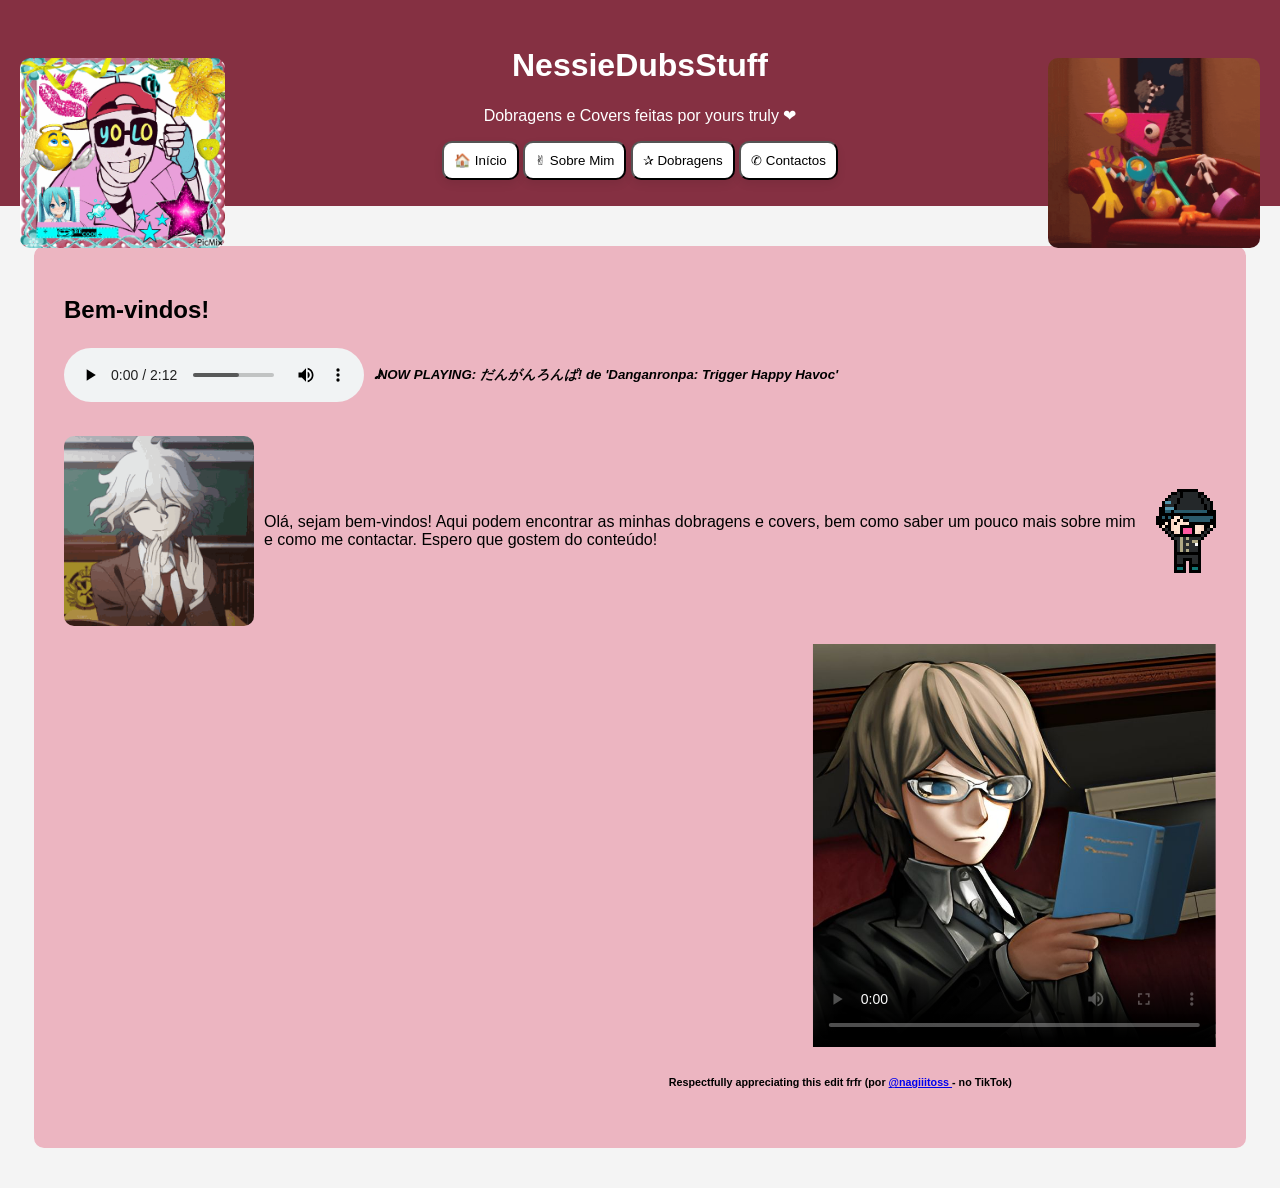
==== index.html @ 0731f741 "Add files via upload" ====
<!DOCTYPE html>
<html lang="pt">
<head>
    <meta charset="UTF-8">
    <meta name="viewport" content="width=device-width, initial-scale=1.0">
    <title>NessieDubsStuff</title>
    <link rel="stylesheet" href="style.css">
</head>

<header>
    <h1>NessieDubsStuff</h1>
    <p>Dobragens e Covers feitas por yours truly ❤ </p>
    <img class="imgheader" src="broski.gif" alt="FreshSans">
    <img class="imgheader2" src="zooble-header2.png" alt="Zooble">
    <nav>
        <button class="button">
        <a href="index.html">🏠 Início</a>
        </button>
        <button class="button">
        <a href="sobre-mim.html">✌︎ Sobre Mim</a>
        </button>
        <div class="dropdown">
            <button class="button">✰ Dobragens</button>
            <div class="dropdown-content">
                <button class="button">
                    <a href="dubs-coletivas.html">➪ Dubs Coletivas</a>
                </button>
                <button class="button">
                    <a href="dubs-individuais.html">➪ Dubs Individuais</a>
                </button>
            </div>
        </div>
        <button class="button">
        <a href="contactos.html">✆ Contactos</a>
        </button>
    </nav>
</header>
<body>
<main>
    <section>
        <h2>Bem-vindos!</h2>
        <section class="audio-container" controls loop>
            <audio controls loop autoplay>
                <source src="danganronpatheme.mp3" type="audio/mpeg">
            </audio>
            <h5><i>𝅘𝅥𝅯 NOW PLAYING: だんがんろんぱ! de 'Danganronpa: Trigger Happy Havoc'</i></h5>
        </section>
        <div class="home-container">
            <img class="img3" src="nagito-home.gif" alt="nagito">
            <div class="home-text">
                <p>Olá, sejam bem-vindos! Aqui podem encontrar as minhas dobragens e covers,
                    bem como saber um pouco mais sobre mim e como me contactar. Espero que gostem do conteúdo!</p>
            </div>
            <img class="pixel1" src="suimai-pixel1.webp" alt="suichi-pixel">
        </div>
        <br>
    <div class="edit">
        <video width="35%" controls loop poster="byakuya-thumb.jpg">
            <source src="honeyimhome.mp4" type="video/mp4">
        </video>
        <h6 class="edit-text">Respectfully appreciating this edit frfr (por <a href="https://vm.tiktok.com/ZGdHekvUd/"> @nagiiitoss </a> - no TikTok)</h6>
    </div>
    </section>
</main>
</body>
</html>
---- style.css ----
body {
font-family: "Comic Sans MS", "Chalkboard SE", "Marker Felt", sans-serif;
margin: 0;
background-color: #f4f4f4;
}

/* Telemóvel */
@media (max-width: 600px) {
    main {
        max-width: 95%;
        padding: 15px;
        margin: 20px auto;
    }
    .imgheader {
        height: 80px;
        left: 10px;
        top: 25%;
    }
    .imgheader2 {
        height: 80px;
        right: 10px;
        top: 25%;
    }
    .img {
        height: 150px;
        width: 100%;
    }
    .home-container {
        flex-direction: column;
    }
    .topic-container {
        flex-direction: column;
        align-items: center;
    }
    .topic-container .img {
        width: 100%;
        height: auto;
        align-items: center;
        margin-bottom: 22px;
    }
    .topic-container .topic-menu {
        width: 100%;
    }

    .edit {
        position: static;
        left: auto;
        right: auto;
        transform: none;
        text-align: center;
        width: 100%;
        margin: 20px 0;
    }

    .edit-text {
        position: static;
        left: auto;
        right: auto;
        transform: none;
        text-align: center;
        width: 100%;
    }

}
/* Tablet */
@media (min-width: 601px) and (max-width: 1024px) {
    main {
        max-width: 85%;
        padding: 20px;
    }
    .imgheader {
        height: 120px;
        left: 15px;
        top: 20%;
    }
    .imgheader2 {
        height: 120px;
        right: 15px;
        top: 20%;
    }
    .img {
        height: 180px;
    }

    .edit {
        position: static;
        left: auto;
        right: auto;
        transform: none;
        text-align: center;
        width: 100%;
        margin: 20px 0;
    }

    .edit-text {
        position: static;
        left: auto;
        right: auto;
        transform: none;
        text-align: center;
        width: 100%;
    }
}
/* Computador */
@media (min-width: 1025px) {
    main {
        max-width: 600px;
    }
    .imgheader{
        height: 190px;
        left: 20px;
        top: 17%;
    }
    .imgheader2{
        height: 190px;
        right: 20px;
        top: 17%;
    }
}

header {
background-color: #853042;
color: white;
padding: 26px;
text-align: center;
}

main {
max-width: 90%;
margin: 40px auto;
background-color: #ecb5c1;
padding: 30px;
border-radius: 10px;
}

.button {
background-color: #fff;
border-radius: 10px;
padding: 10px;
box-shadow: 0 4px 10px rgba(0,0,0,0.08);
cursor: pointer;
font-family: "Comic Sans MS", "Chalkboard SE", "Marker Felt", sans-serif;
}

.button a {
text-decoration: none;
color: inherit;
}

.topic-container {
    display: flex;
    align-items: flex-start;
    gap: 30px;
    margin: 5px 0;
}

.topic-container .img {
    flex: 0 0 auto;
    bottom: -50px;
    position: relative;


}

.topic-container .topic-menu {
    flex: 1;
    background-color: #f8d3db;
    border-radius: 30px;
    padding: 10px;
    text-align: center;
    display: flex;
    flex-direction: column;
    align-items: center;
}

.topic-container .topic-menu h2 {
    margin: 0 0 10px 0;
}

.topic-container .topic-menu .button {
    display: inline-block;
    margin: 5px 0;
    text-align: center;
    width: auto;
}

.audio-container {
    display: flex;
    align-items: center;
    gap: 10px;
}

#interesses-lista {
    display: none;
    list-style-type: disc;
    padding-left: 20px;
}

#kins-lista {
    display: none;
    list-style-type: disc;
    padding-left: 20px;
}

/* Dropdown menu */
.dropdown {
position: relative;
display: inline-block;
}

.dropdown-content {
display: none;
position: absolute;
min-width: 160px;
border-radius: 10px;
z-index: 5;
}

.dropdown:hover .dropdown-content {
display: block;
}

.imgheader{
    position: absolute;
    height: 190px;
    left: 20px;
    top: 17%;
    border-radius: 10px;
    transform: translateY(-50%);
}

.imgheader2{
    position: absolute;
    height: 190px;
    right: 20px;
    top: 17%;
    border-radius: 10px;
    transform: translateY(-50%);
}

.img{
    border-radius: 10px;
    height: 210px;
    box-shadow: 0 10px 40px rgba(0,0,0,0.2);
    }

.img2{
    height: 190px;
}

.img3{
    height: 190px;
    border-radius: 10px;
}

.home-container {
    display: flex;
    align-items: center;
    gap: 10px;
}

.home-text {
    flex: 2;
}

.edit {
    left: 90px;
    text-align: left;
    transform: translateX(65%);
}

.edit-text {
    left: 90px;
    text-align: left;
    transform: translateX(-12.5%);

}

.contact-container {
    display: flex;
    align-items: center;
    gap: 1px;
}

.contact-text {
    flex: 1;
}

section {
margin-bottom: 30px;
}
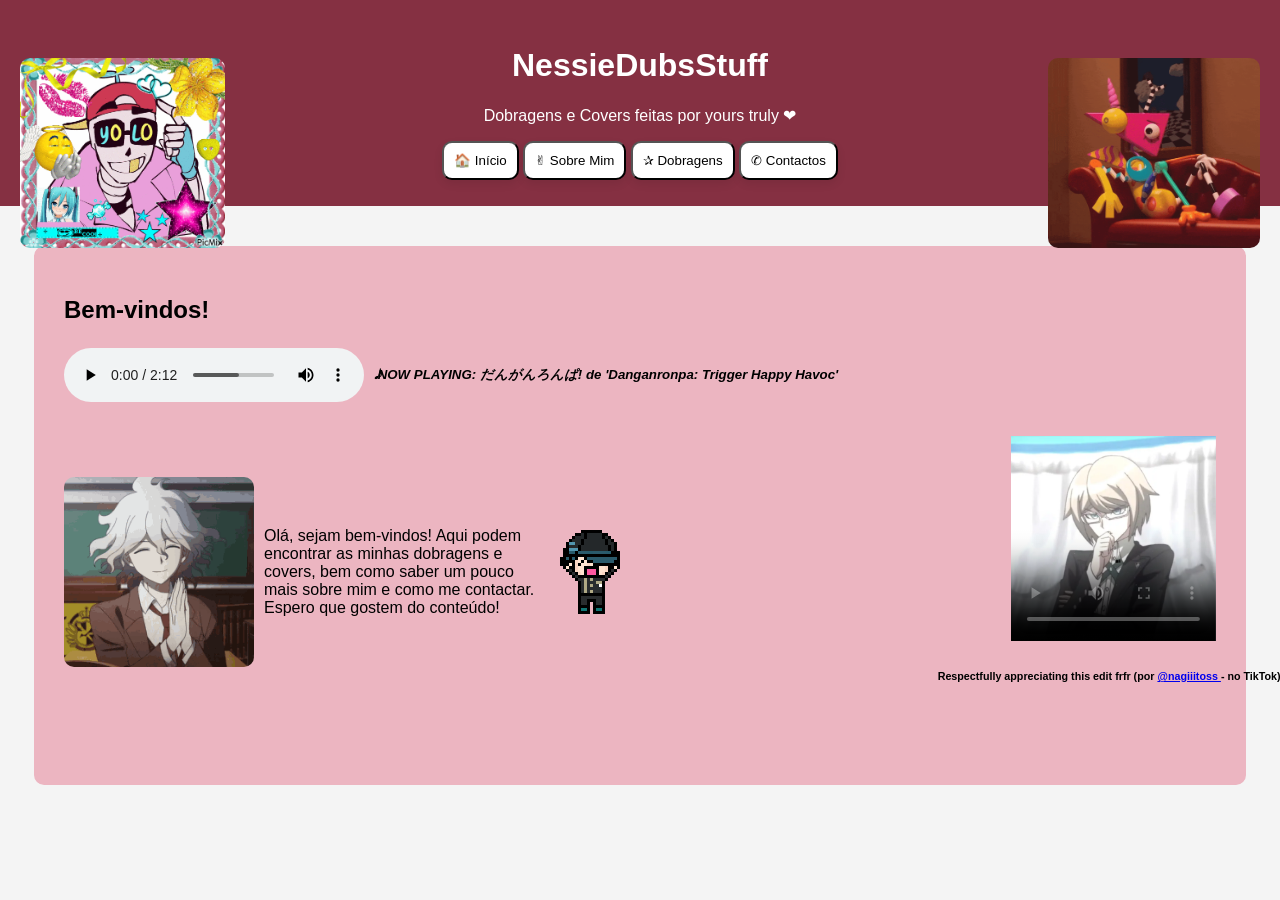
==== commit f233e1a7: "Add files via upload" ====
--- a/index.html
+++ b/index.html
@@ -52,14 +52,14 @@
                     bem como saber um pouco mais sobre mim e como me contactar. Espero que gostem do conteúdo!</p>
             </div>
             <img class="pixel1" src="suimai-pixel1.webp" alt="suichi-pixel">
+            <div class="edit">
+                <video width="35%" controls loop poster="byakuya-thumb.webp">
+                    <source src="honeyimhome.mp4" type="video/mp4">
+                </video>
+                <h6 class="edit-text">Respectfully appreciating this edit frfr (por <a href="https://vm.tiktok.com/ZGdHekvUd/"> @nagiiitoss </a> - no TikTok)</h6>
+            </div>
         </div>
         <br>
-    <div class="edit">
-        <video width="35%" controls loop poster="byakuya-thumb.jpg">
-            <source src="honeyimhome.mp4" type="video/mp4">
-        </video>
-        <h6 class="edit-text">Respectfully appreciating this edit frfr (por <a href="https://vm.tiktok.com/ZGdHekvUd/"> @nagiiitoss </a> - no TikTok)</h6>
-    </div>
     </section>
 </main>
 </body>
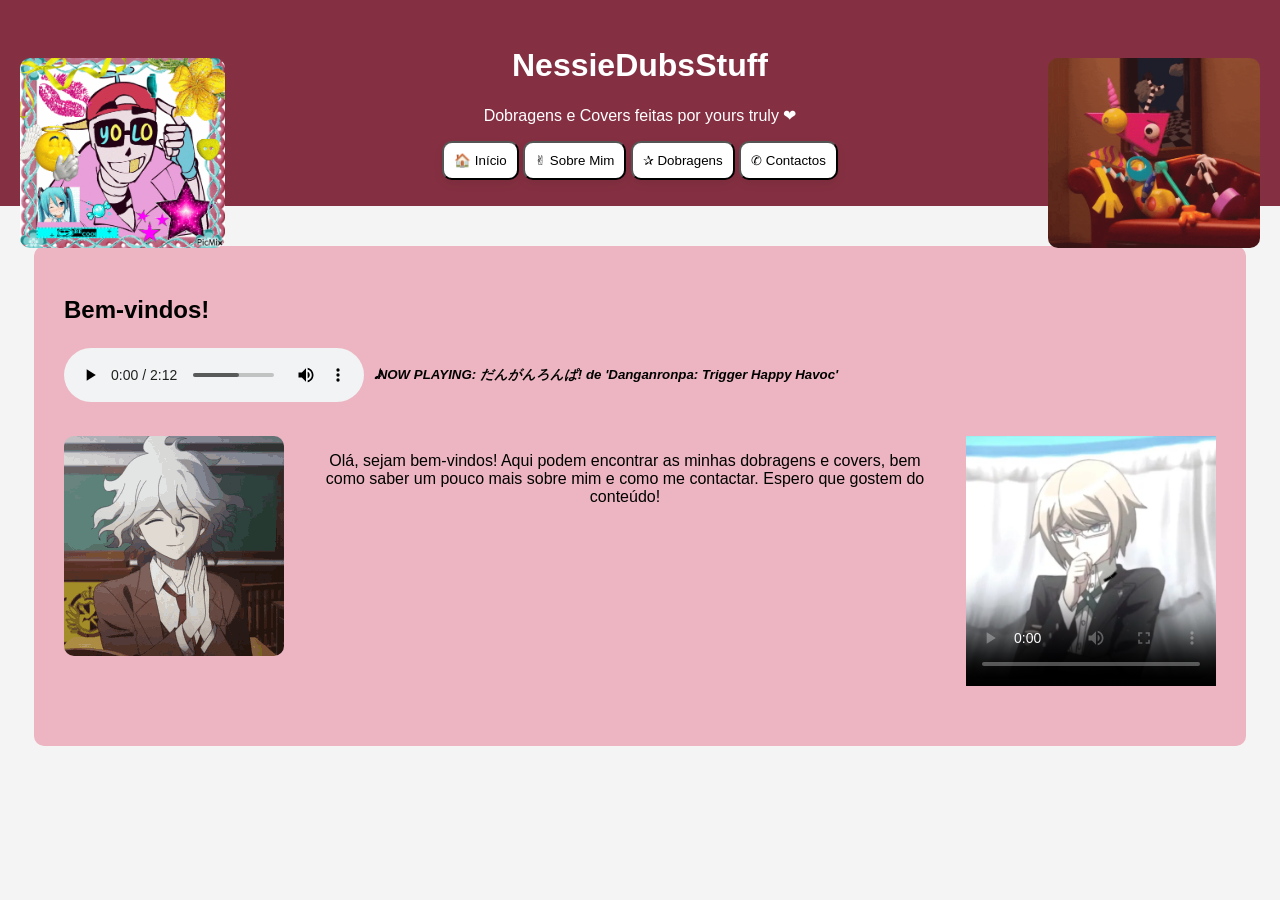
==== commit 9e62efdc: "Add files via upload" ====
--- a/index.html
+++ b/index.html
@@ -45,21 +45,16 @@
             </audio>
             <h5><i>𝅘𝅥𝅯 NOW PLAYING: だんがんろんぱ! de 'Danganronpa: Trigger Happy Havoc'</i></h5>
         </section>
-        <div class="home-container">
+        <div class="home-media-layout">
             <img class="img3" src="nagito-home.gif" alt="nagito">
             <div class="home-text">
                 <p>Olá, sejam bem-vindos! Aqui podem encontrar as minhas dobragens e covers,
                     bem como saber um pouco mais sobre mim e como me contactar. Espero que gostem do conteúdo!</p>
             </div>
-            <img class="pixel1" src="suimai-pixel1.webp" alt="suichi-pixel">
-            <div class="edit">
-                <video width="35%" controls loop poster="byakuya-thumb.webp">
-                    <source src="honeyimhome.mp4" type="video/mp4">
-                </video>
-                <h6 class="edit-text">Respectfully appreciating this edit frfr (por <a href="https://vm.tiktok.com/ZGdHekvUd/"> @nagiiitoss </a> - no TikTok)</h6>
-            </div>
+            <video class="home-video" width="100%" controls loop poster="byakuya-thumb.webp">
+                <source class="edit" src="honeyimhome.mp4" type="video/mp4">
+            </video>
         </div>
-        <br>
     </section>
 </main>
 </body>
--- a/style.css
+++ b/style.css
@@ -1,3 +1,47 @@
+/* Layout para imagem, texto e vídeo na home */
+.home-media-layout {
+    display: flex;
+    align-items: flex-start;
+    justify-content: space-between;
+    gap: 24px;
+    margin-top: 24px;
+}
+.home-media-layout .img3 {
+    flex: 1 1 33%;
+    max-width: 220px;
+    height: auto;
+}
+.home-media-layout .home-text {
+    flex: 2 1 34%;
+    display: flex;
+    align-items: flex-start;
+    justify-content: center;
+    flex-direction: column;
+    text-align: center;
+}
+.home-media-layout .home-video {
+    flex: 1 1 33%;
+    max-width: 250px;
+    height: auto;
+}
+
+@media (max-width: 1024px) {
+    .home-media-layout {
+        flex-direction: column;
+        align-items: center;
+        gap: 16px;
+    }
+    .home-media-layout .img3,
+    .home-media-layout .home-video {
+        max-width: 100%;
+        width: 100%;
+    }
+    .home-media-layout .home-text {
+        width: 100%;
+        text-align: center;
+        align-items: center;
+    }
+}
 body {
 font-family: "Comic Sans MS", "Chalkboard SE", "Marker Felt", sans-serif;
 margin: 0;
@@ -7,22 +51,24 @@
 /* Telemóvel */
 @media (max-width: 600px) {
     main {
-        max-width: 95%;
-        padding: 15px;
+        max-width: 80%;
+        padding: 10px;
         margin: 20px auto;
     }
     .imgheader {
-        height: 80px;
-        left: 10px;
+        height: 60px;
+        left: 19px;
         top: 25%;
+        display: none;
     }
     .imgheader2 {
-        height: 80px;
-        right: 10px;
+        height: 60px;
+        right: 19px;
         top: 25%;
+        display: none;
     }
     .img {
-        height: 150px;
+        height: 130px;
         width: 100%;
     }
     .home-container {
@@ -48,8 +94,9 @@
         right: auto;
         transform: none;
         text-align: center;
-        width: 100%;
-        margin: 20px 0;
+        flex-direction: column;
+        width: 100%;
+        margin: 10px 0;
     }
 
     .edit-text {
@@ -58,6 +105,7 @@
         right: auto;
         transform: none;
         text-align: center;
+        flex-direction: column;
         width: 100%;
     }
 
@@ -66,15 +114,15 @@
 @media (min-width: 601px) and (max-width: 1024px) {
     main {
         max-width: 85%;
-        padding: 20px;
+        padding: 10px;
     }
     .imgheader {
-        height: 120px;
+        height: 90px;
         left: 15px;
         top: 20%;
     }
     .imgheader2 {
-        height: 120px;
+        height: 90px;
         right: 15px;
         top: 20%;
     }
@@ -90,6 +138,7 @@
         text-align: center;
         width: 100%;
         margin: 20px 0;
+        height: 100px;
     }
 
     .edit-text {
@@ -256,7 +305,7 @@
 .home-container {
     display: flex;
     align-items: center;
-    gap: 10px;
+    gap: 8px;
 }
 
 .home-text {
@@ -264,13 +313,17 @@
 }
 
 .edit {
-    left: 90px;
+    position: absolute;
+    height: 60px;
+    top: 100%;
     text-align: left;
-    transform: translateX(65%);
+    transform: translateX(95%);
 }
 
 .edit-text {
-    left: 90px;
+    position: relative;
+    top: -20%;
+    right: 190px;
     text-align: left;
     transform: translateX(-12.5%);
 
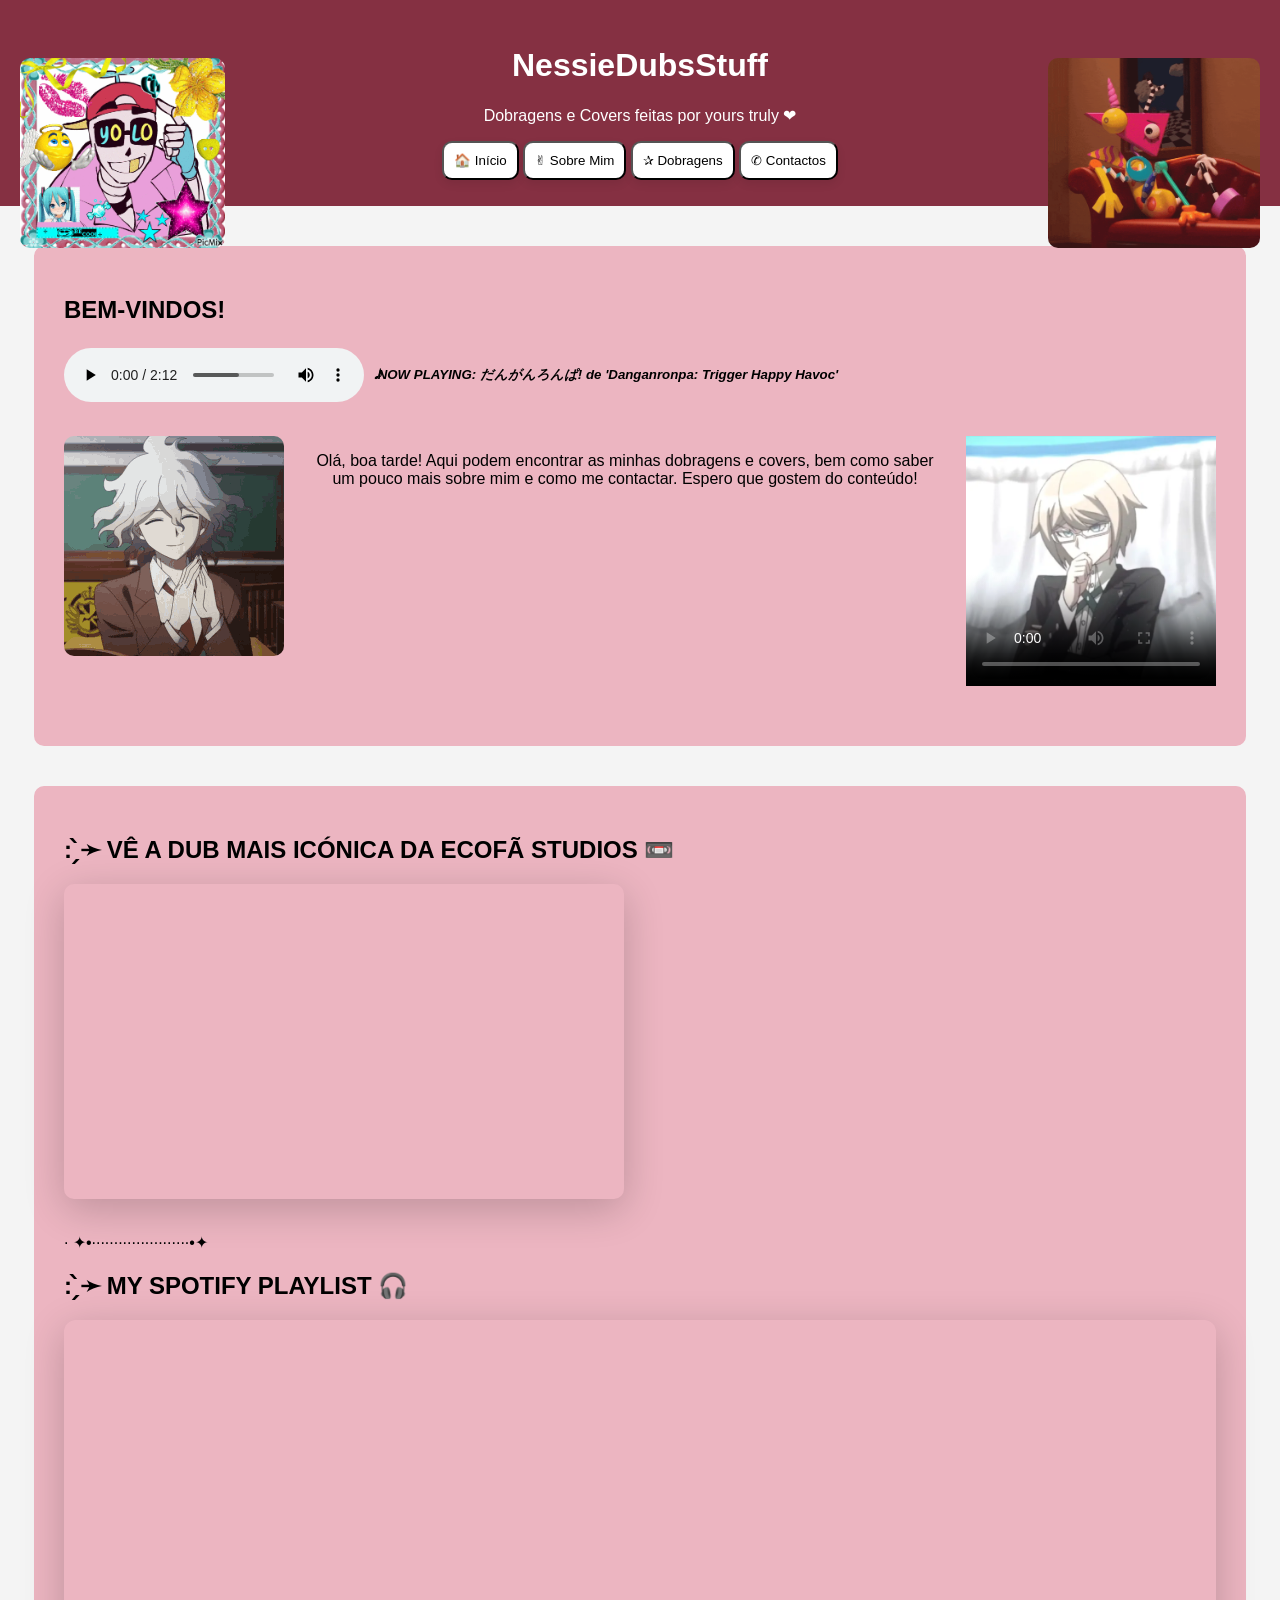
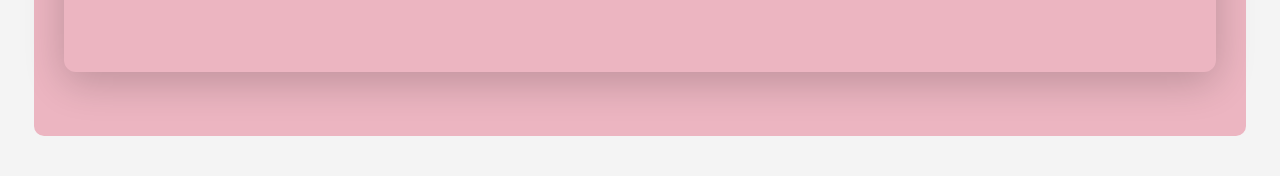
==== commit 17add0d8: "Add files via upload" ====
--- a/index.html
+++ b/index.html
@@ -38,7 +38,7 @@
 <body>
 <main>
     <section>
-        <h2>Bem-vindos!</h2>
+        <h2>BEM-VINDOS!</h2>
         <section class="audio-container" controls loop>
             <audio controls loop autoplay>
                 <source src="danganronpatheme.mp3" type="audio/mpeg">
@@ -48,7 +48,7 @@
         <div class="home-media-layout">
             <img class="img3" src="nagito-home.gif" alt="nagito">
             <div class="home-text">
-                <p>Olá, sejam bem-vindos! Aqui podem encontrar as minhas dobragens e covers,
+                <p>Olá, boa tarde! Aqui podem encontrar as minhas dobragens e covers,
                     bem como saber um pouco mais sobre mim e como me contactar. Espero que gostem do conteúdo!</p>
             </div>
             <video class="home-video" width="100%" controls loop poster="byakuya-thumb.webp">
@@ -57,5 +57,16 @@
         </div>
     </section>
 </main>
+<main>
+    <h2>: ̗̀➛ VÊ A DUB MAIS ICÓNICA DA ECOFÃ STUDIOS 📼</h2>
+    <section>
+        <iframe width="560" height="315" src="https://www.youtube.com/embed/QJRe3k2c9Qg?si=DMVR5JfhvO-hwvo_" title="YouTube video player" frameborder="0" allow="accelerometer; autoplay; clipboard-write; encrypted-media; gyroscope; picture-in-picture; web-share" referrerpolicy="strict-origin-when-cross-origin" allowfullscreen></iframe>
+    </section>
+    <p>· ✦•······················•✦ </p>
+    <h2>: ̗̀➛ MY SPOTIFY PLAYLIST 🎧</h2>
+    <section>
+        <iframe data-testid="embed-iframe" style="border-radius:12px" src="https://open.spotify.com/embed/playlist/3WGLD4nDUDUAbtrRsaNOj2?utm_source=generator" width="100%" height="352" frameBorder="0" allowfullscreen="" allow="autoplay; clipboard-write; encrypted-media; fullscreen; picture-in-picture" loading="lazy"></iframe>
+    </section>
+</main>
 </body>
 </html>
--- a/style.css
+++ b/style.css
@@ -180,6 +180,11 @@
 background-color: #ecb5c1;
 padding: 30px;
 border-radius: 10px;
+}
+
+iframe{
+border-radius: 10px;
+box-shadow: 0 10px 40px rgba(0,0,0,0.2);
 }
 
 .button {
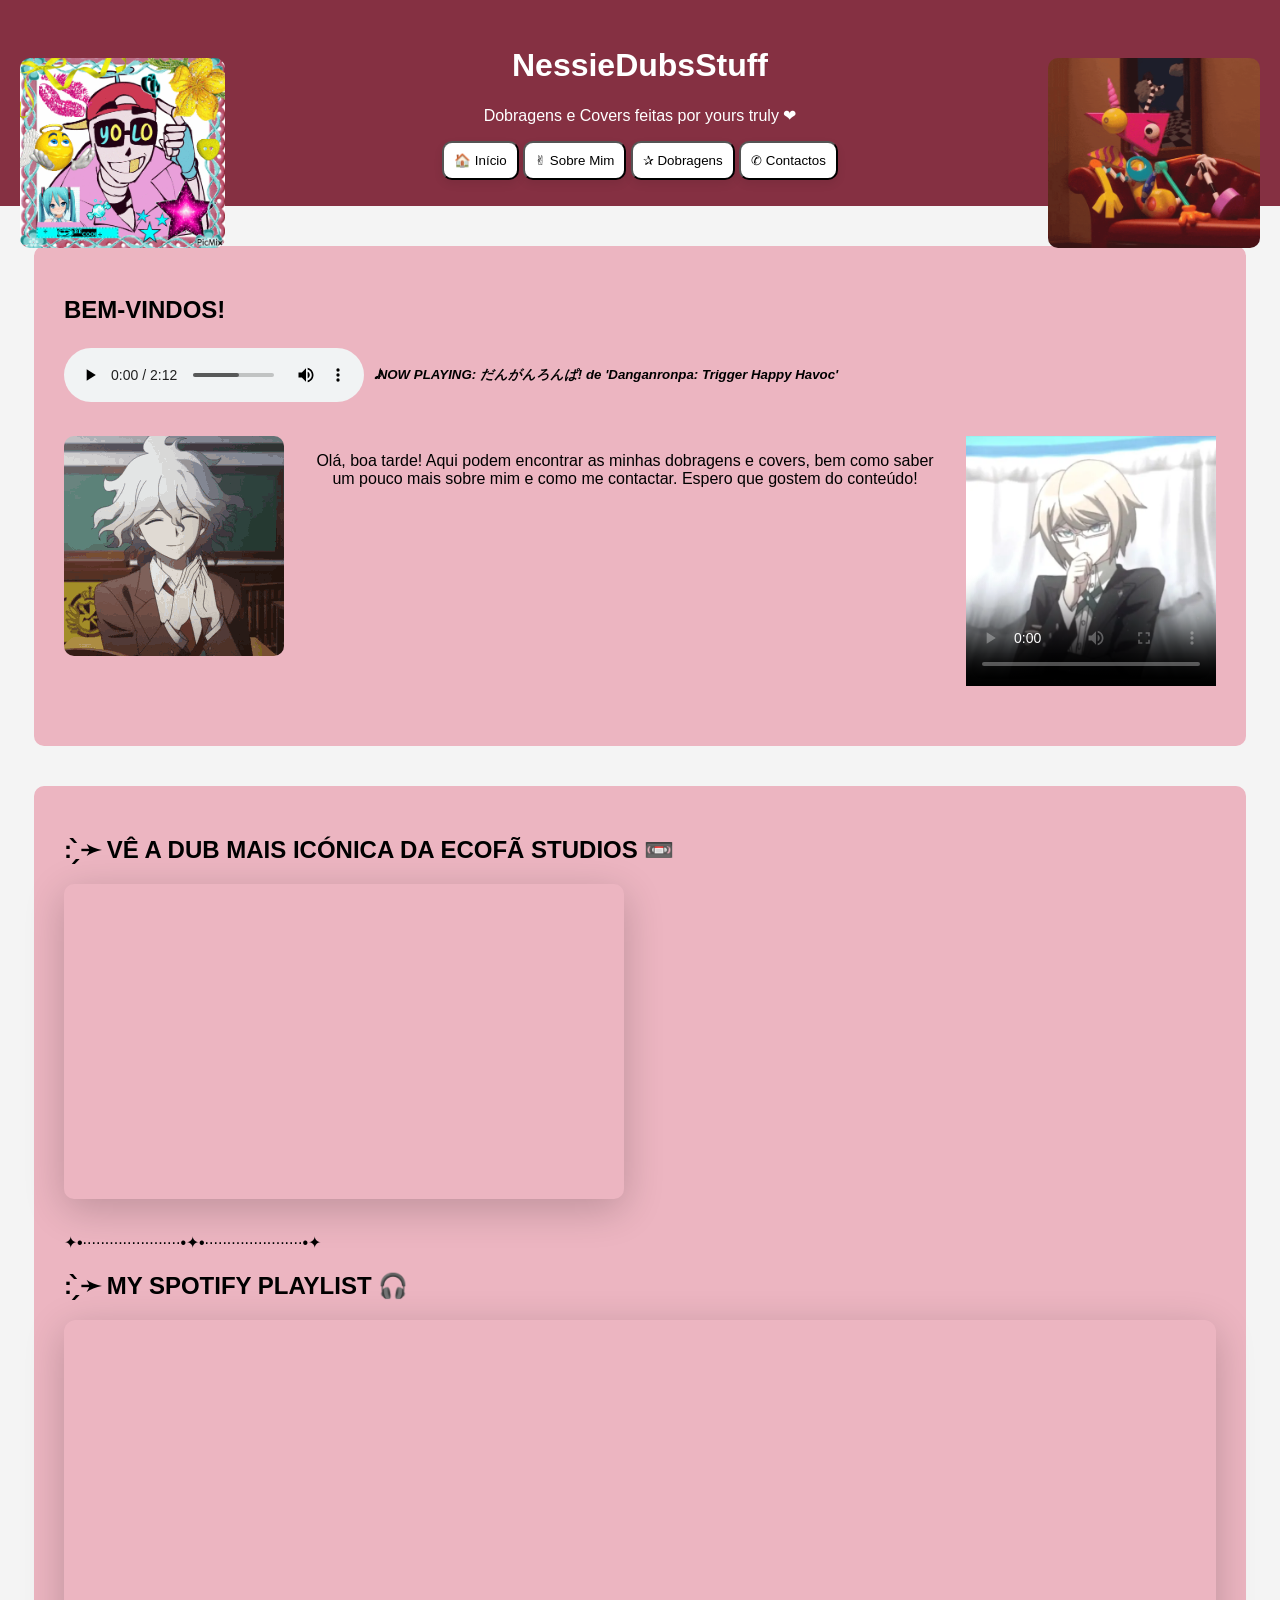
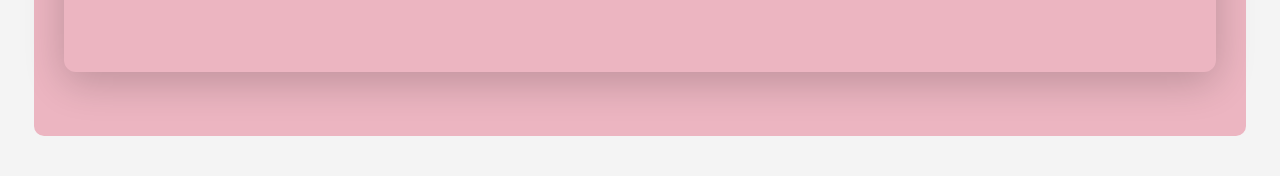
==== commit 95f2a5e1: "Add files via upload" ====
--- a/index.html
+++ b/index.html
@@ -62,7 +62,7 @@
     <section>
         <iframe width="560" height="315" src="https://www.youtube.com/embed/QJRe3k2c9Qg?si=DMVR5JfhvO-hwvo_" title="YouTube video player" frameborder="0" allow="accelerometer; autoplay; clipboard-write; encrypted-media; gyroscope; picture-in-picture; web-share" referrerpolicy="strict-origin-when-cross-origin" allowfullscreen></iframe>
     </section>
-    <p>· ✦•······················•✦ </p>
+    <p>✦•······················•✦•······················•✦</p>
     <h2>: ̗̀➛ MY SPOTIFY PLAYLIST 🎧</h2>
     <section>
         <iframe data-testid="embed-iframe" style="border-radius:12px" src="https://open.spotify.com/embed/playlist/3WGLD4nDUDUAbtrRsaNOj2?utm_source=generator" width="100%" height="352" frameBorder="0" allowfullscreen="" allow="autoplay; clipboard-write; encrypted-media; fullscreen; picture-in-picture" loading="lazy"></iframe>
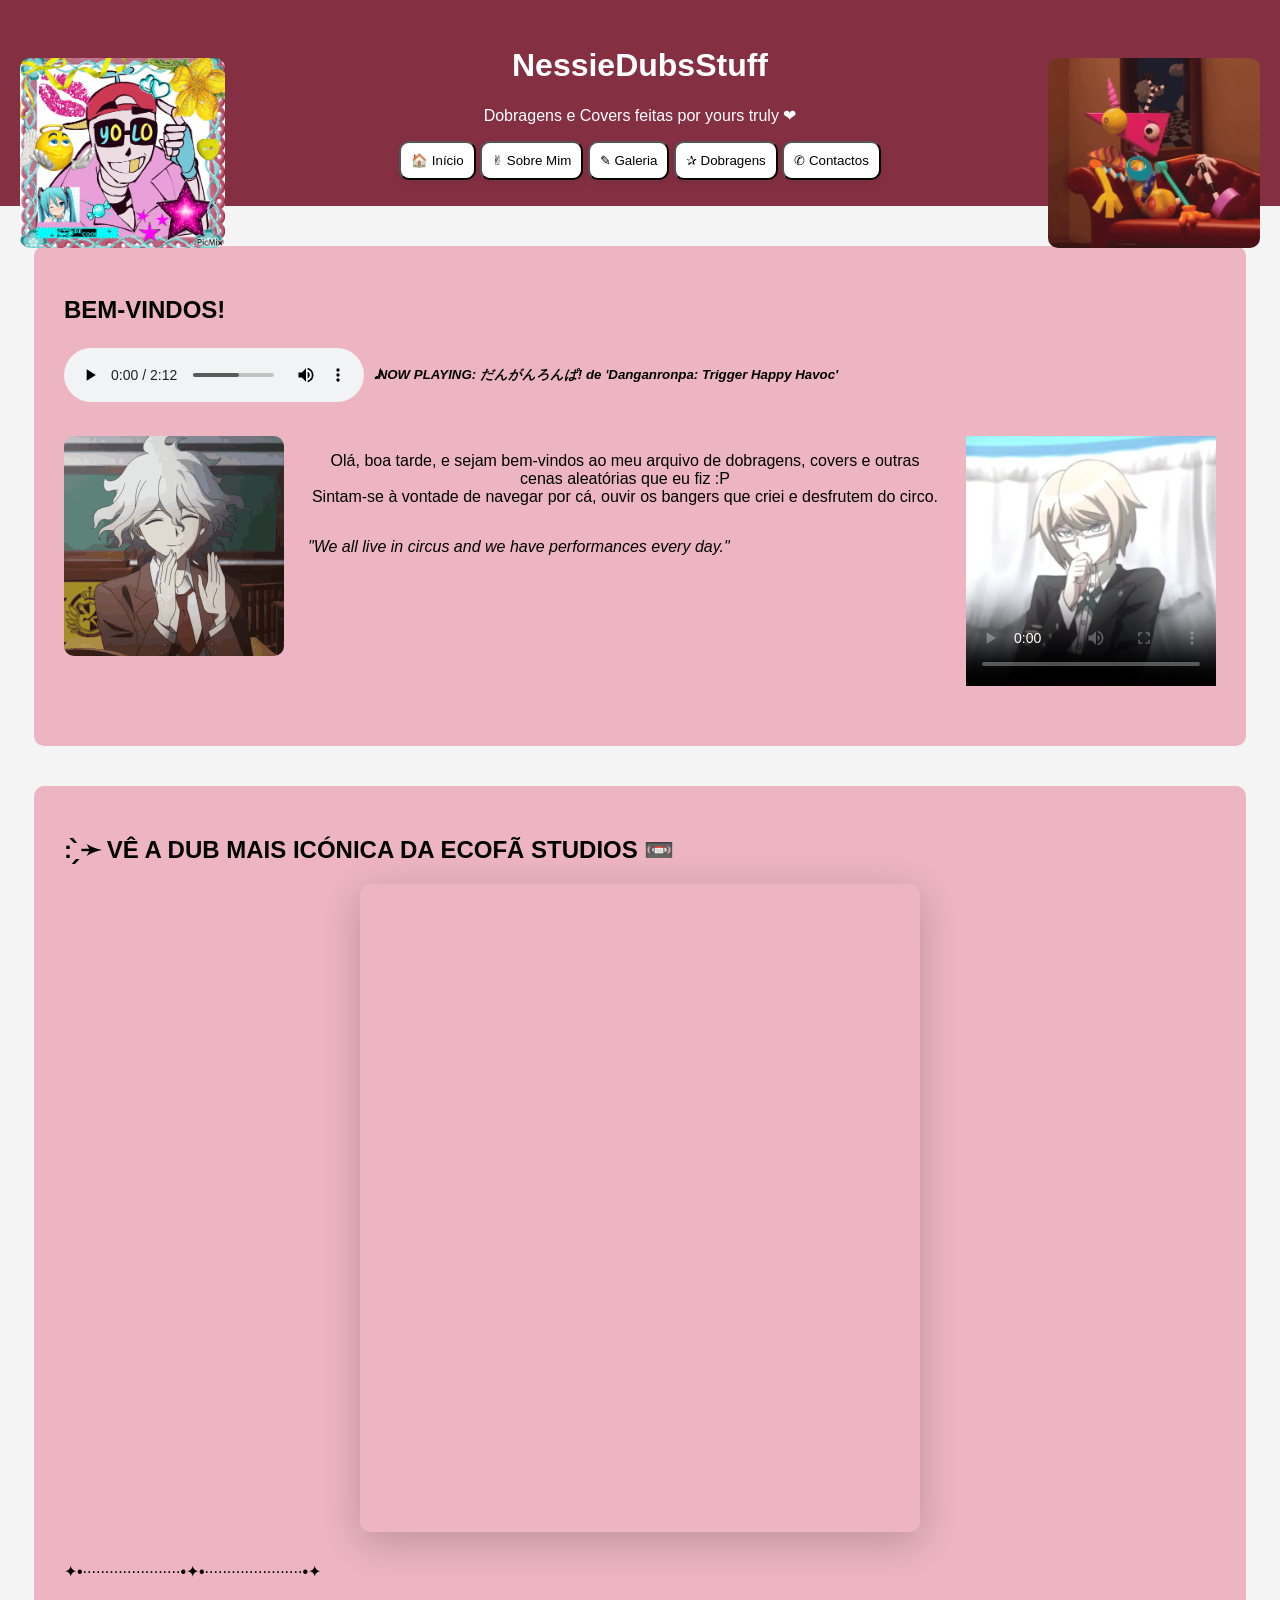
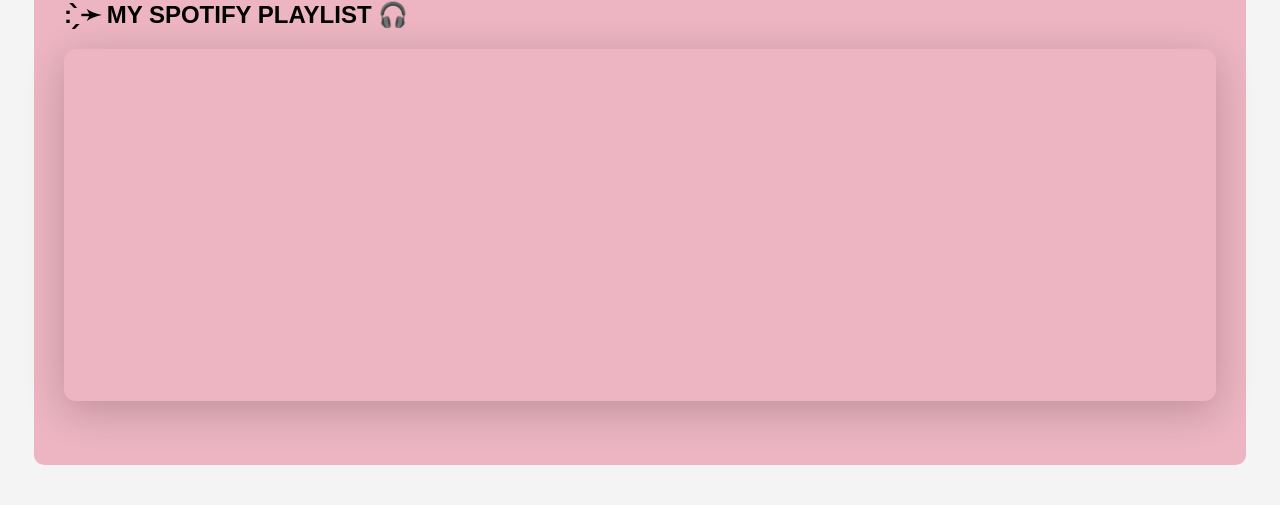
==== commit db647917: "Add files via upload" ====
--- a/index.html
+++ b/index.html
@@ -18,6 +18,9 @@
         </button>
         <button class="button">
         <a href="sobre-mim.html">✌︎ Sobre Mim</a>
+        </button>
+        <button class="button">
+        <a href="galeria.html">✎ Galeria</a>
         </button>
         <div class="dropdown">
             <button class="button">✰ Dobragens</button>
@@ -48,8 +51,9 @@
         <div class="home-media-layout">
             <img class="img3" src="nagito-home.gif" alt="nagito">
             <div class="home-text">
-                <p>Olá, boa tarde! Aqui podem encontrar as minhas dobragens e covers,
-                    bem como saber um pouco mais sobre mim e como me contactar. Espero que gostem do conteúdo!</p>
+                <p>Olá, boa tarde, e sejam bem-vindos ao meu arquivo de dobragens, covers e outras cenas aleatórias que eu fiz :P
+                <br>Sintam-se à vontade de navegar por cá, ouvir os bangers que criei e desfrutem do circo.</p>
+                <p><i>"We all live in circus and we have performances every day."</i></p>
             </div>
             <video class="home-video" width="100%" controls loop poster="byakuya-thumb.webp">
                 <source class="edit" src="honeyimhome.mp4" type="video/mp4">
@@ -60,7 +64,9 @@
 <main>
     <h2>: ̗̀➛ VÊ A DUB MAIS ICÓNICA DA ECOFÃ STUDIOS 📼</h2>
     <section>
-        <iframe width="560" height="315" src="https://www.youtube.com/embed/QJRe3k2c9Qg?si=DMVR5JfhvO-hwvo_" title="YouTube video player" frameborder="0" allow="accelerometer; autoplay; clipboard-write; encrypted-media; gyroscope; picture-in-picture; web-share" referrerpolicy="strict-origin-when-cross-origin" allowfullscreen></iframe>
+        <div class="responsive-embed">
+            <iframe src="https://www.youtube.com/embed/QJRe3k2c9Qg?si=DMVR5JfhvO-hwvo_" title="YouTube video player" frameborder="0" allow="accelerometer; autoplay; clipboard-write; encrypted-media; gyroscope; picture-in-picture; web-share" referrerpolicy="strict-origin-when-cross-origin" allowfullscreen></iframe>
+        </div>
     </section>
     <p>✦•······················•✦•······················•✦</p>
     <h2>: ̗̀➛ MY SPOTIFY PLAYLIST 🎧</h2>
--- a/style.css
+++ b/style.css
@@ -109,6 +109,16 @@
         width: 100%;
     }
 
+    .audio-container {
+        flex-direction: column;
+        align-items: stretch;
+    }
+
+    .audio-container audio {
+        width: 100%;
+        max-width: 100%;
+    }
+
 }
 /* Tablet */
 @media (min-width: 601px) and (max-width: 1024px) {
@@ -180,6 +190,23 @@
 background-color: #ecb5c1;
 padding: 30px;
 border-radius: 10px;
+}
+
+.responsive-embed {
+    position: relative;
+    width: 100%;
+    max-width: 560px;
+    margin: 0 auto;
+    padding-top: 56.25%;
+}
+
+.responsive-embed iframe {
+    position: absolute;
+    top: 0;
+    left: 0;
+    width: 100%;
+    height: 100%;
+    border: 0;
 }
 
 iframe{
@@ -334,6 +361,60 @@
 
 }
 
+.covers-grid {
+    display: grid;
+    grid-template-columns: repeat(auto-fit, minmax(220px, 1fr));
+    gap: 16px;
+    margin-top: 16px;
+}
+
+.cover-card {
+    display: block;
+    position: relative;
+    overflow: hidden;
+    border-radius: 14px;
+    box-shadow: 0 10px 30px rgba(0, 0, 0, 0.15);
+    cursor: pointer;
+    transition: transform 0.2s ease, box-shadow 0.2s ease;
+    text-decoration: none;
+    color: inherit;
+}
+
+.cover-card:hover {
+    transform: translateY(-4px);
+    box-shadow: 0 16px 40px rgba(0, 0, 0, 0.2);
+}
+
+.cover-card .covers_img {
+    display: block;
+    width: 100%;
+    height: 290px;
+    object-fit: cover;
+}
+
+.cover-caption {
+    position: absolute;
+    left: 0;
+    right: 0;
+    bottom: 0;
+    padding: 14px;
+    color: #ffffff;
+    background: rgba(0, 0, 0, 0.35);
+    backdrop-filter: blur(8px);
+    -webkit-backdrop-filter: blur(8px);
+}
+
+.cover-caption h4 {
+    margin: 0 0 4px;
+    font-size: 1.1rem;
+}
+
+.cover-caption p {
+    margin: 0;
+    font-size: 0.95rem;
+    opacity: 0.92;
+}
+
 .contact-container {
     display: flex;
     align-items: center;
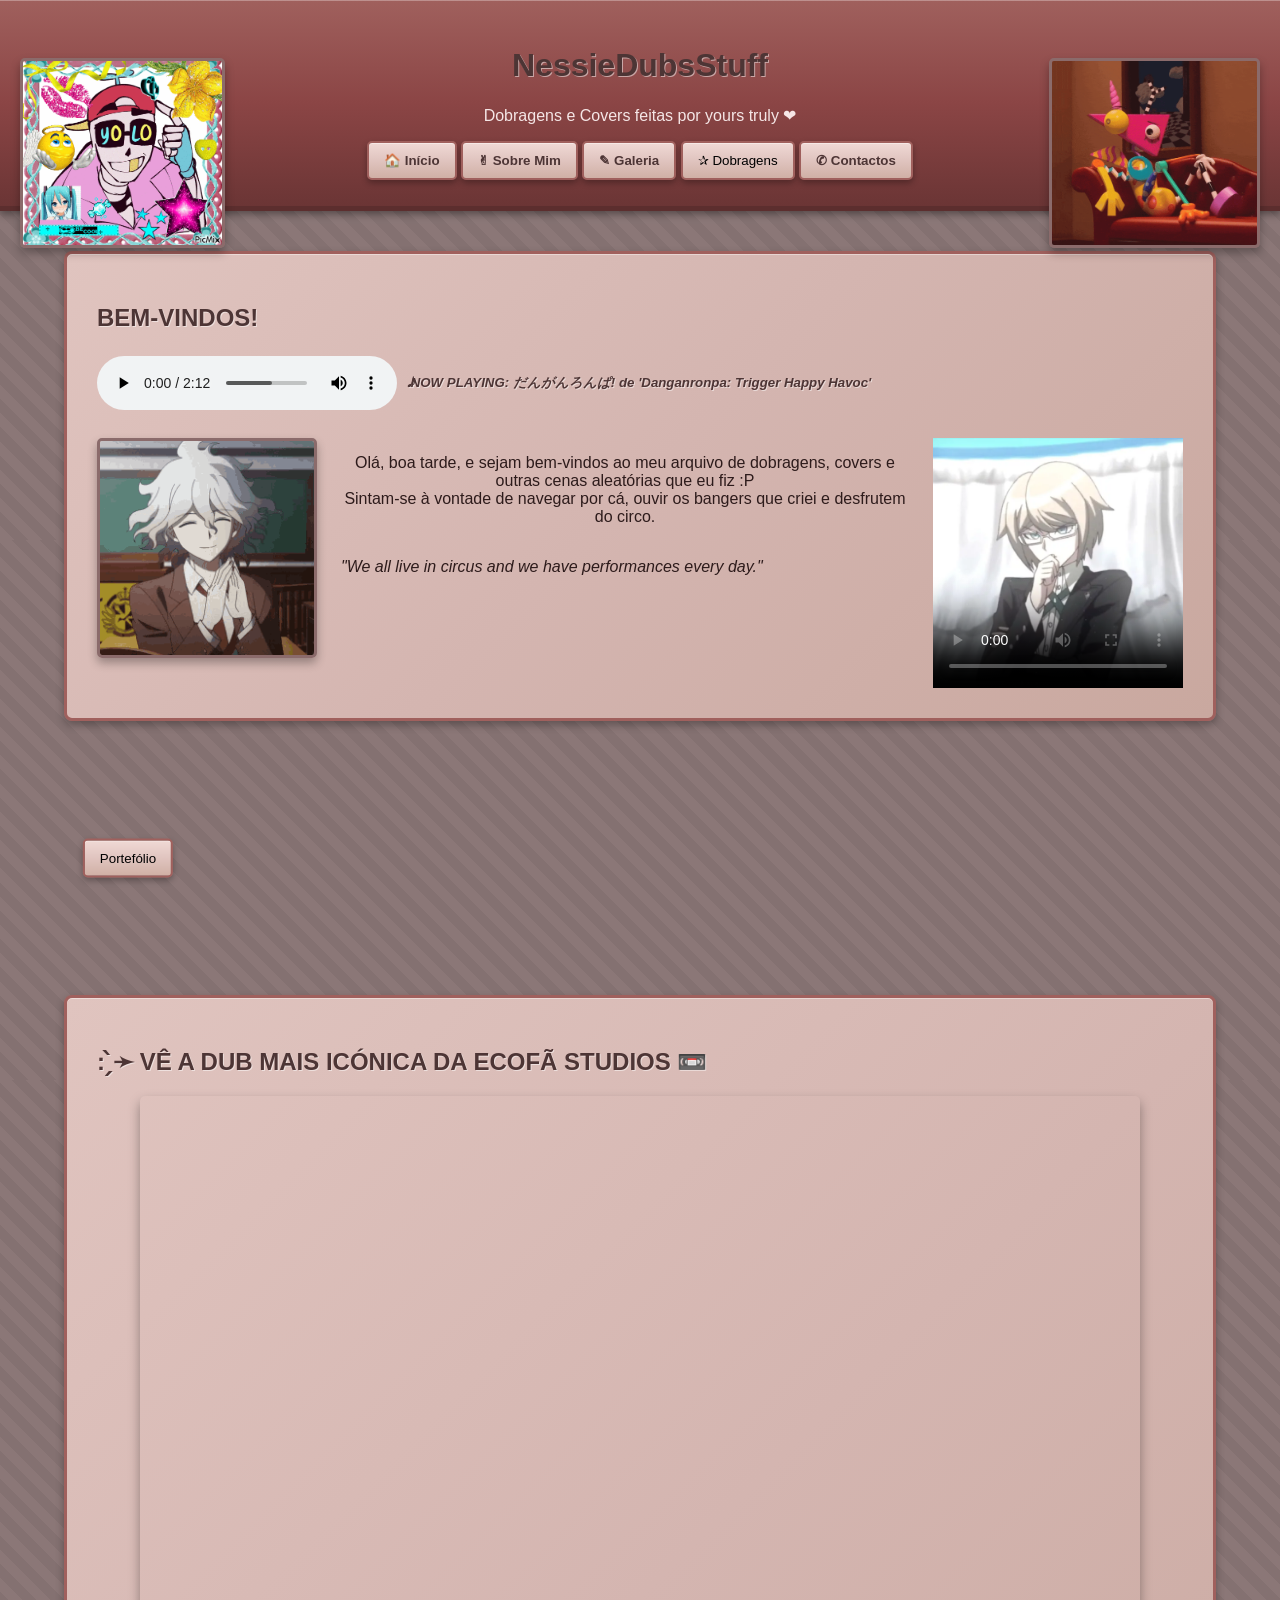
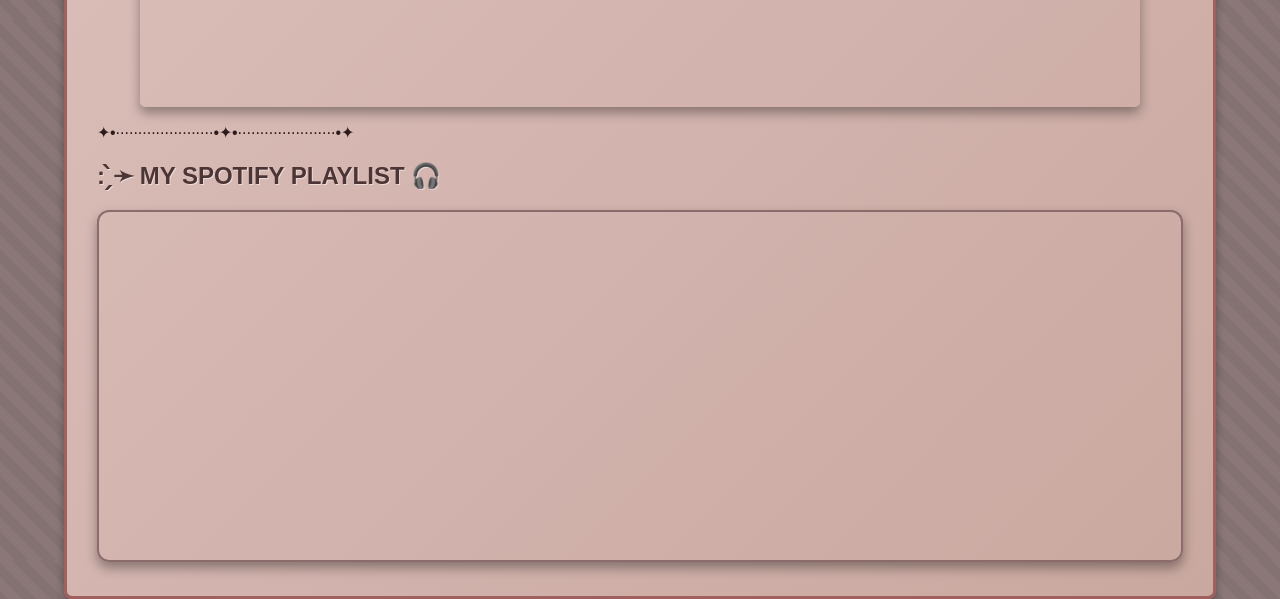
==== commit 36d05897: "Add files via upload" ====
--- a/index.html
+++ b/index.html
@@ -61,6 +61,11 @@
         </div>
     </section>
 </main>
+<div class="hero-image">
+  <div class="hero-text">
+    <button class="button">Portefólio</button>
+  </div>
+</div>
 <main>
     <h2>: ̗̀➛ VÊ A DUB MAIS ICÓNICA DA ECOFÃ STUDIOS 📼</h2>
     <section>
--- a/style.css
+++ b/style.css
@@ -45,7 +45,10 @@
 body {
 font-family: "Comic Sans MS", "Chalkboard SE", "Marker Felt", sans-serif;
 margin: 0;
-background-color: #f4f4f4;
+background-color: #8B7777;
+background-image: 
+  repeating-linear-gradient(45deg, transparent, transparent 10px, rgba(0,0,0,.05) 10px, rgba(0,0,0,.05) 20px);
+color: #2d1b1b;
 }
 
 /* Telemóvel */
@@ -77,15 +80,18 @@
     .topic-container {
         flex-direction: column;
         align-items: center;
+        gap: 15px;
+        justify-content: center;
+        margin: 5px auto;
     }
     .topic-container .img {
         width: 100%;
         height: auto;
         align-items: center;
-        margin-bottom: 22px;
+        margin-bottom: 0;
     }
     .topic-container .topic-menu {
-        width: 100%;
+        width: 90%;
     }
 
     .edit {
@@ -178,24 +184,30 @@
 }
 
 header {
-background-color: #853042;
-color: white;
+background-color: #8B4545;
+background: linear-gradient(180deg, #A0605D 0%, #8B4545 50%, #6B3535 100%);
+color: #F5E6E6;
 padding: 26px;
 text-align: center;
+border-bottom: 5px solid #5C2E2E;
+box-shadow: inset 0 1px 0 rgba(255,255,255,0.3), 0 3px 8px rgba(0,0,0,0.4);
 }
 
 main {
 max-width: 90%;
 margin: 40px auto;
-background-color: #ecb5c1;
+background-color: #D4B5B0;
+background: linear-gradient(135deg, #E0C4BF 0%, #D4B5B0 50%, #C9A89F 100%);
 padding: 30px;
-border-radius: 10px;
+border-radius: 8px;
+border: 3px solid #A0605D;
+box-shadow: 0 4px 8px rgba(0,0,0,0.3), inset 0 1px 0 rgba(255,255,255,0.4);
 }
 
 .responsive-embed {
     position: relative;
     width: 100%;
-    max-width: 560px;
+    max-width: 1000px;
     margin: 0 auto;
     padding-top: 56.25%;
 }
@@ -210,48 +222,66 @@
 }
 
 iframe{
-border-radius: 10px;
-box-shadow: 0 10px 40px rgba(0,0,0,0.2);
+border-radius: 5px;
+box-shadow: 0 6px 12px rgba(0,0,0,0.35);
+border: 2px solid #8B6B6B;
 }
 
 .button {
-background-color: #fff;
-border-radius: 10px;
-padding: 10px;
-box-shadow: 0 4px 10px rgba(0,0,0,0.08);
+background-color: #E0C4BF;
+background: linear-gradient(180deg, #F0D9D5 0%, #E0C4BF 50%, #D0B0A5 100%);
+border-radius: 5px;
+padding: 10px 15px;
+border: 2px solid #A0605D;
+box-shadow: 0 3px 6px rgba(0,0,0,0.3), inset 0 1px 0 rgba(255,255,255,0.4);
 cursor: pointer;
 font-family: "Comic Sans MS", "Chalkboard SE", "Marker Felt", sans-serif;
+transition: all 0.2s ease;
+}
+
+.button:hover {
+background: linear-gradient(180deg, #F5E6E1 0%, #E0C4BF 50%, #D0B0A5 100%);
+box-shadow: 0 4px 8px rgba(0,0,0,0.4), inset 0 1px 0 rgba(255,255,255,0.5);
+}
+
+.button:active {
+box-shadow: inset 0 2px 4px rgba(0,0,0,0.2), inset 0 1px 0 rgba(255,255,255,0.3);
 }
 
 .button a {
 text-decoration: none;
-color: inherit;
+color: #4D3535;
+font-weight: bold;
 }
 
 .topic-container {
     display: flex;
-    align-items: flex-start;
+    align-items: stretch;
+    justify-content: center;
     gap: 30px;
-    margin: 5px 0;
+    margin: 5px auto;
+    max-width: fit-content;
 }
 
 .topic-container .img {
-    flex: 0 0 auto;
-    bottom: -50px;
+    flex: 1;
+    bottom: 0;
     position: relative;
-
-
+    object-fit: cover;
 }
 
 .topic-container .topic-menu {
     flex: 1;
-    background-color: #f8d3db;
-    border-radius: 30px;
-    padding: 10px;
+    background-color: #C9A89F;
+    background: linear-gradient(135deg, #E0C4BF 0%, #D4B5B0 50%, #C0928D 100%);
+    border-radius: 8px;
+    padding: 15px;
     text-align: center;
     display: flex;
     flex-direction: column;
     align-items: center;
+    border: 2px solid #A0605D;
+    box-shadow: 0 4px 8px rgba(0,0,0,0.25);
 }
 
 .topic-container .topic-menu h2 {
@@ -293,8 +323,11 @@
 display: none;
 position: absolute;
 min-width: 160px;
-border-radius: 10px;
+border-radius: 5px;
 z-index: 5;
+border: 2px solid #8B4545;
+box-shadow: 0 4px 8px rgba(0,0,0,0.4);
+background-color: #E0C4BF;
 }
 
 .dropdown:hover .dropdown-content {
@@ -306,8 +339,10 @@
     height: 190px;
     left: 20px;
     top: 17%;
-    border-radius: 10px;
+    border-radius: 5px;
     transform: translateY(-50%);
+    border: 3px solid #8B6B6B;
+    box-shadow: 0 5px 10px rgba(0,0,0,0.3);
 }
 
 .imgheader2{
@@ -315,14 +350,17 @@
     height: 190px;
     right: 20px;
     top: 17%;
-    border-radius: 10px;
+    border-radius: 5px;
     transform: translateY(-50%);
+    border: 3px solid #8B6B6B;
+    box-shadow: 0 5px 10px rgba(0,0,0,0.3);
 }
 
 .img{
-    border-radius: 10px;
+    border-radius: 5px;
     height: 210px;
-    box-shadow: 0 10px 40px rgba(0,0,0,0.2);
+    box-shadow: 0 6px 12px rgba(0,0,0,0.35);
+    border: 3px solid #8B6B6B;
     }
 
 .img2{
@@ -331,7 +369,9 @@
 
 .img3{
     height: 190px;
-    border-radius: 10px;
+    border-radius: 5px;
+    border: 3px solid #8B6B6B;
+    box-shadow: 0 5px 10px rgba(0,0,0,0.3);
 }
 
 .home-container {
@@ -361,6 +401,36 @@
 
 }
 
+body, html {
+    height: 60%;
+}
+
+/* The hero image */
+.hero-image {
+  /* Use "linear-gradient" to add a darken background effect to the image (photographer.jpg). This will make the text easier to read */
+  background-image: url("alexxness.png");
+
+  /* Set a specific height */
+  height: 60%;
+
+  /* Position and center the image to scale nicely on all screens */
+  background-position: center;
+  background-repeat: no-repeat;
+  background-size: cover;
+  position: relative;
+}
+
+/* Place text in the middle of the image */
+.hero-text {
+  text-align: center;
+  font-size: 10px;
+  position: absolute;
+  top: 50%;
+  left: 10%;
+  transform: translate(-50%, -50%);
+  color: rgb(234, 217, 217);
+}
+
 .covers-grid {
     display: grid;
     grid-template-columns: repeat(auto-fit, minmax(220px, 1fr));
@@ -372,8 +442,9 @@
     display: block;
     position: relative;
     overflow: hidden;
-    border-radius: 14px;
-    box-shadow: 0 10px 30px rgba(0, 0, 0, 0.15);
+    border-radius: 6px;
+    border: 2px solid #8B6B6B;
+    box-shadow: 0 6px 12px rgba(0, 0, 0, 0.35);
     cursor: pointer;
     transition: transform 0.2s ease, box-shadow 0.2s ease;
     text-decoration: none;
@@ -381,8 +452,8 @@
 }
 
 .cover-card:hover {
-    transform: translateY(-4px);
-    box-shadow: 0 16px 40px rgba(0, 0, 0, 0.2);
+    transform: translateY(-2px);
+    box-shadow: 0 8px 16px rgba(0, 0, 0, 0.4);
 }
 
 .cover-card .covers_img {
@@ -397,16 +468,183 @@
     left: 0;
     right: 0;
     bottom: 0;
-    padding: 14px;
-    color: #ffffff;
-    background: rgba(0, 0, 0, 0.35);
-    backdrop-filter: blur(8px);
-    -webkit-backdrop-filter: blur(8px);
+    padding: 12px;
+    color: #F5E6E6;
+    background: rgba(91, 46, 46, 0.85);
+    backdrop-filter: none;
+    -webkit-backdrop-filter: none;
+    border-top: 2px solid #8B4545;
+}
+
+.edits-carousel {
+    display: flex;
+    gap: 16px;
+    flex-wrap: wrap;
+    justify-content: center;
+    margin: 0 -8px;
+}
+
+.edits {
+  margin: 0 0 4px;
+  border-radius: 10px;
+  width: 33%;
+  margin: 5px;
+}
+
+@media (max-width: 600px) {
+    .edits-carousel {
+        overflow-x: auto;
+        scroll-snap-type: x mandatory;
+        -webkit-overflow-scrolling: touch;
+        padding-bottom: 10px;
+        margin: 0 -12px 16px;
+    }
+    .edits {
+        flex: 0 0 85%;
+        width: 85%;
+        max-width: 85%;
+        margin: 0;
+        scroll-snap-align: center;
+    }
+    .edits-carousel::-webkit-scrollbar {
+        display: none;
+    }
+}
+
+.arts {
+  display: block; 
+  flex-direction: column;
+  width: 20%;
+  height: auto;
+  border-radius: 10px;
+  margin: 0;
+  transition: transform 0.3s ease;
+}
+
+* {box-sizing:border-box}
+
+/* Slideshow container */
+.slideshow-container {
+  max-width: 1000px;
+  position: relative;
+  margin: auto;
+  text-align: center;
+}
+
+/* Hide the images by default */
+.mySlides {
+  display: none;
+}
+
+.mySlides img {
+  display: block;
+  margin: 0 auto;
+  max-width: 100%;
+  width: 50%;
+  height: auto;
+}
+
+/* Next & previous buttons */
+.prev, .next {
+  cursor: pointer;
+  position: absolute;
+  top: 50%;
+  width: auto;
+  margin-top: -22px;
+  padding: 16px;
+  color: white;
+  font-weight: bold;
+  font-size: 18px;
+  transition: 0.6s ease;
+  border-radius: 0 3px 3px 0;
+  user-select: none;
+}
+
+/* Position the "next button" to the right */
+.next {
+  right: 0;
+  border-radius: 3px 0 0 3px;
+}
+
+/* On hover, add a black background color with a little bit see-through */
+.prev:hover, .next:hover {
+  background-color: rgba(0,0,0,0.8);
+}
+
+/* Caption text */
+.text {
+  color: #f2f2f2;
+  box-shadow: 0 15px 12px rgba(0, 0, 0, 0.35);
+  font-size: 15px;
+  padding: 8px 12px;
+  position: absolute;
+  bottom: 8px;
+  width: 100%;
+  text-align: center;
+}
+
+/* Number text (1/3 etc) */
+.numbertext {
+  color: #f2f2f2;
+  font-size: 12px;
+  padding: 8px 12px;
+  position: absolute;
+  top: 0;
+}
+
+/* The dots/bullets/indicators */
+.dot {
+  cursor: pointer;
+  height: 15px;
+  width: 15px;
+  margin: 0 2px;
+  background-color: rgb(123, 70, 70);
+  border-radius: 50%;
+  display: inline-block;
+  transition: background-color 0.6s ease;
+}
+
+.active, .dot:hover {
+  background-color: rgb(43, 20, 20);
+}
+
+/* Fading animation */
+.fade {
+  animation-name: fade;
+  animation-duration: 1.5s;
+}
+
+@media (max-width: 600px) {
+  .slideshow-container {
+    width: 95%;
+    max-width: 95%;
+    aspect-ratio: 1 / 1;
+    margin: 20px auto;
+  }
+
+  .mySlides img {
+    width: 100%;
+    height: auto;
+    max-height: 100%;
+    object-fit: contain;
+  }
+
+  .numbertext,
+  .text {
+    font-size: 0.95rem;
+  }
+}
+
+@keyframes fade {
+  from {opacity: .4}
+  to {opacity: 1}
 }
 
 .cover-caption h4 {
     margin: 0 0 4px;
     font-size: 1.1rem;
+    color: #FFFFFF;
+    font-weight: bold;
 }
 
 .cover-caption p {
@@ -425,6 +663,11 @@
     flex: 1;
 }
 
-section {
-margin-bottom: 30px;
+h1, h2, h3, h4, h5, h6 {
+    color: #4D3535;
+    text-shadow: 1px 1px 0px rgba(255,255,255,0.5);
+}
+
+a {
+    color: #8B4545;
 }
